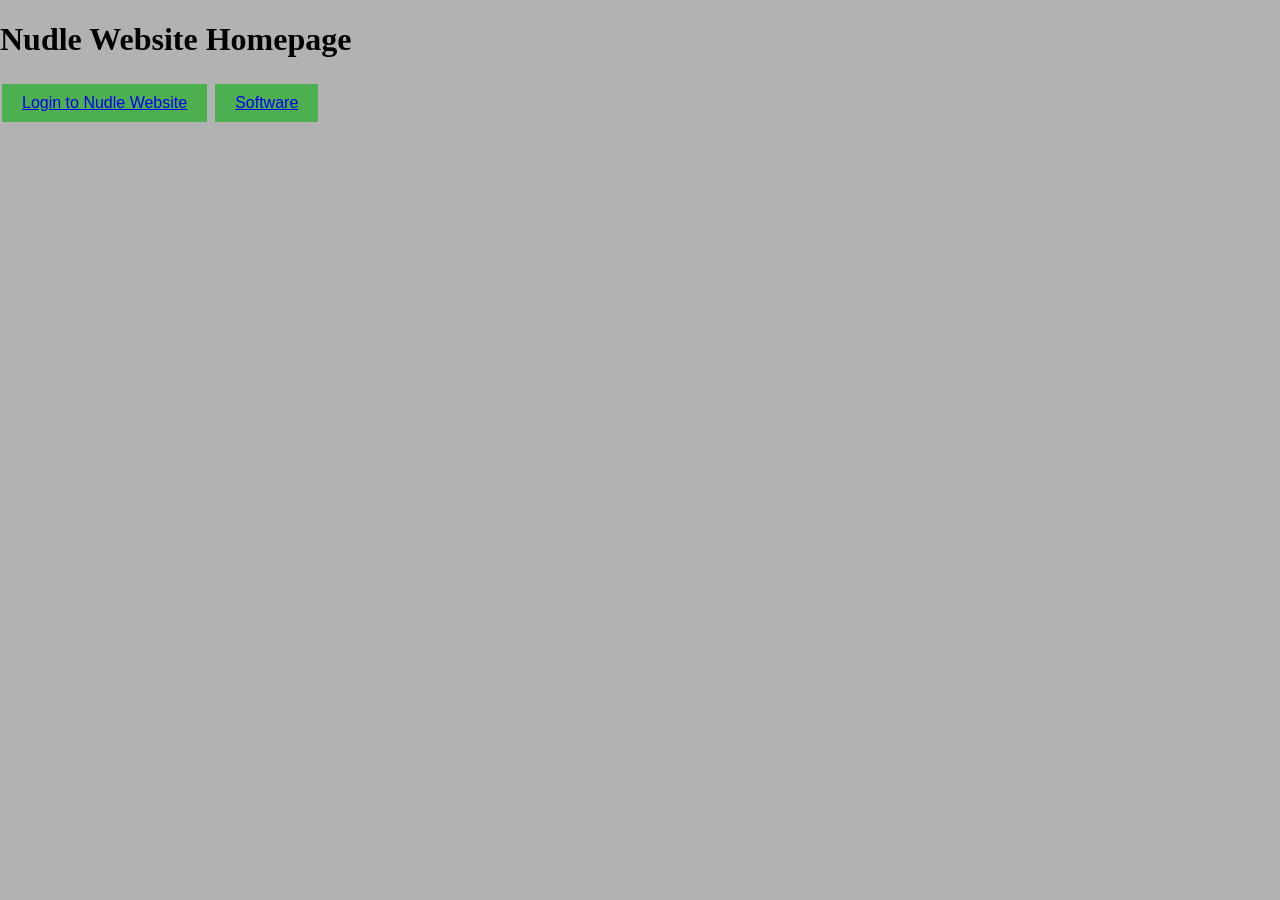
==== index.html @ 8dfda807 "Attempted to use CSS" ====
<!DOCTYPE html>
<html>
<head>
    <link rel="stylesheet" href="/styles.css">
</head>
<body>
    <title>Nudle orginization</title>
    <h1>Nudle Website Homepage</h1>
    <button>
        <a href = https://nudle-project.github.io/nudle.github.io/security/login.html>Login to Nudle Website</a>
    </button>
    <button>
        <a href = https://nudle-project.github.io/nudle.github.io/software.html>Software</a>
    </button>
</body>
</html>
---- styles.css ----
body {
    font-family: Georgia, 'Times New Roman', Times, serif;
    margin: 0;
    padding: 0;
    background-color: #b2b2b2;
}
button {
    background-color: #4CAF50;
    border: none;
    color: rgb(0, 255, 81);
    padding: 10px 20px;
    text-align: center;
    text-decoration: none;
    display: inline-block;
    font-size: 16px;
    margin: 4px 2px;
    cursor: pointer;
}
button:hover {
    background-color: #409243;
}
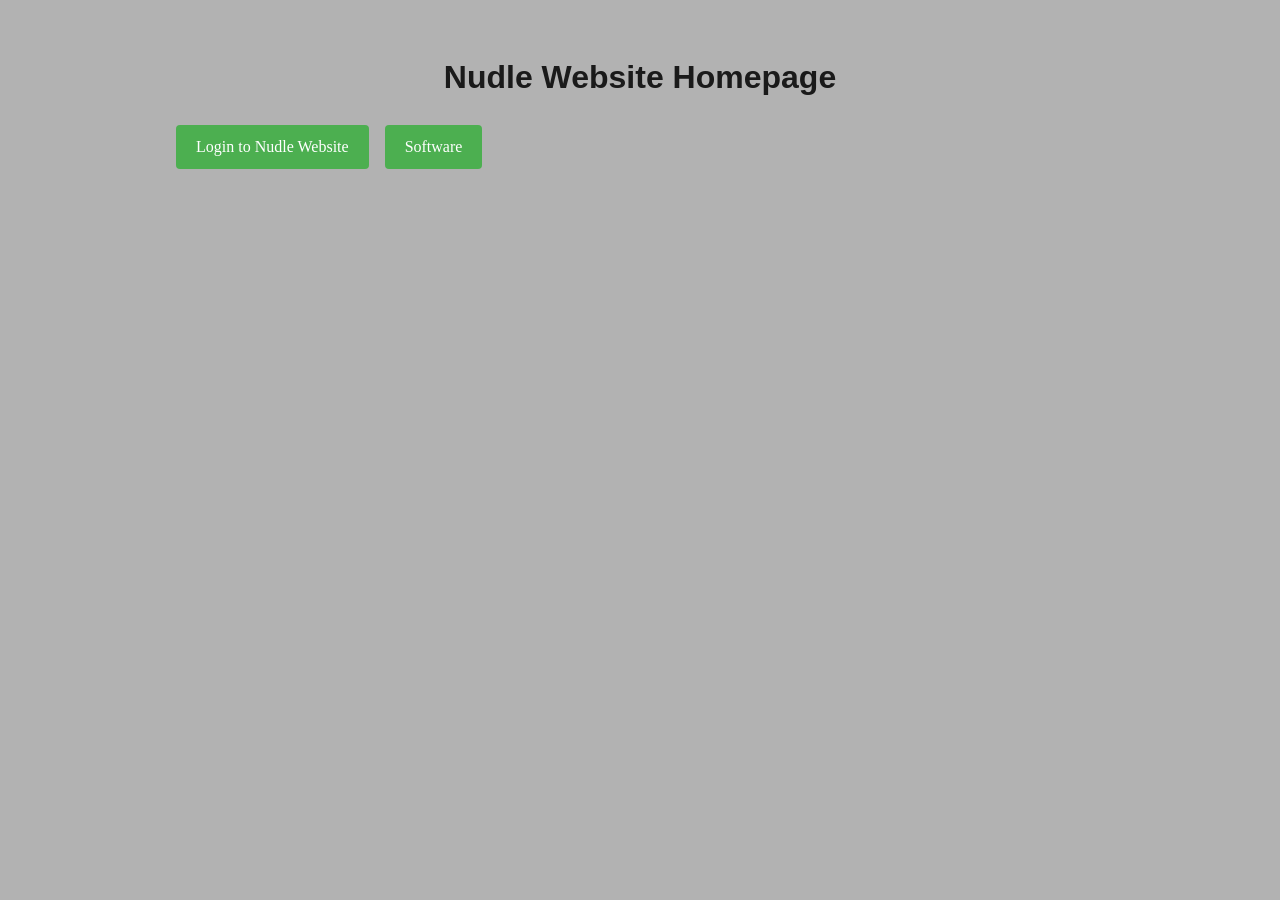
==== commit f3b47778: "Fixed CSS issue" ====
--- a/index.html
+++ b/index.html
@@ -1,16 +1,18 @@
 <!DOCTYPE html>
-<html>
+<html lang="en">
 <head>
-    <link rel="stylesheet" href="/styles.css">
+    <meta charset="UTF-8">
+    <meta name="viewport" content="width=device-width, initial-scale=1.0">
+    <title>Nudle organization</title>
+    <link rel="stylesheet" href="styles.css">
 </head>
 <body>
-    <title>Nudle orginization</title>
-    <h1>Nudle Website Homepage</h1>
-    <button>
-        <a href = https://nudle-project.github.io/nudle.github.io/security/login.html>Login to Nudle Website</a>
-    </button>
-    <button>
-        <a href = https://nudle-project.github.io/nudle.github.io/software.html>Software</a>
-    </button>
+    <main class="page-shell">
+        <h1>Nudle Website Homepage</h1>
+        <div class="button-row">
+            <a class="button-link" href="security/login.html">Login to Nudle Website</a>
+            <a class="button-link" href="software.html">Software</a>
+        </div>
+    </main>
 </body>
 </html>
--- a/styles.css
+++ b/styles.css
@@ -1,21 +1,109 @@
+:root {
+    --page-bg: #b2b2b2;
+    --panel-bg: #f4f4f4;
+    --primary: #4CAF50;
+    --primary-dark: #409243;
+    --text: #1a1a1a;
+    --white: #ffffff;
+}
+
+* {
+    box-sizing: border-box;
+}
+
 body {
     font-family: Georgia, 'Times New Roman', Times, serif;
     margin: 0;
     padding: 0;
-    background-color: #b2b2b2;
+    background-color: var(--page-bg);
+    color: var(--text);
+    line-height: 1.5;
 }
-button {
-    background-color: #4CAF50;
+
+main.page-shell,
+article.content {
+    max-width: 960px;
+    margin: 0 auto;
+    padding: 2rem 1rem;
+}
+
+h1,
+h2,
+h3,
+h4,
+h5,
+h6 {
+    text-align: center;
+    font-family: Helvetica, Verdana, Arial, sans-serif;
+}
+
+.button-row,
+.link-list {
+    display: flex;
+    flex-wrap: wrap;
+    gap: 1rem;
+    margin-top: 1.5rem;
+}
+
+.button-link,
+.link-list a,
+button,
+input[type="submit"] {
+    background-color: var(--primary);
     border: none;
-    color: rgb(0, 255, 81);
+    color: var(--white);
     padding: 10px 20px;
     text-align: center;
     text-decoration: none;
     display: inline-block;
     font-size: 16px;
-    margin: 4px 2px;
     cursor: pointer;
+    border-radius: 4px;
+    transition: background-color 0.2s ease;
 }
-button:hover {
-    background-color: #409243;
+
+.button-link:hover,
+.link-list a:hover,
+button:hover,
+input[type="submit"]:hover {
+    background-color: var(--primary-dark);
 }
+
+.link-list {
+    flex-direction: column;
+    align-items: flex-start;
+}
+
+.auth-page {
+    min-height: 100vh;
+    display: grid;
+    place-items: center;
+    padding: 1rem;
+}
+
+.auth-panel {
+    background-color: var(--white);
+    padding: 1.5rem;
+    border-radius: 8px;
+    box-shadow: 0 0 12px rgba(0, 0, 0, 0.12);
+    width: min(100%, 420px);
+}
+
+form label {
+    display: block;
+    margin-top: 0.75rem;
+    font-weight: 700;
+}
+
+input[type="text"],
+input[type="password"] {
+    width: 100%;
+    padding: 0.65rem 0.75rem;
+    margin: 0.35rem 0 0.8rem;
+    box-sizing: border-box;
+    font: inherit;
+}
+
+a {
+    color: inherit;
+}
